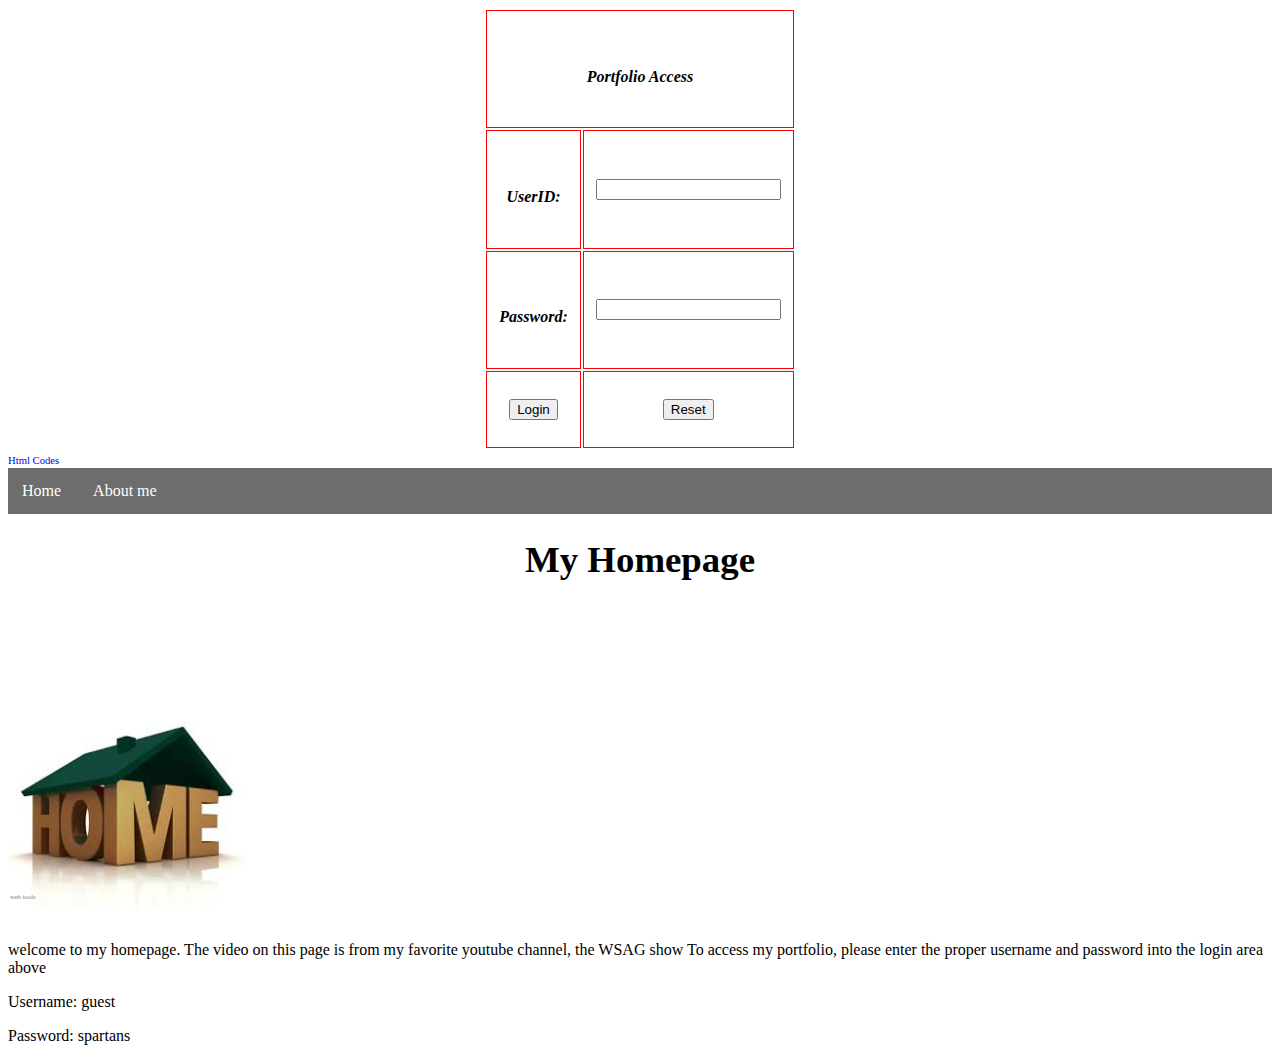
==== index.html @ a5125119 "Add files via upload" ====
<!doctype html>
<html lang="en">
<head>
  
	<meta charset="utf-8">
	<title>My Webpage</title>
	<link href="stylesheet.css" rel="stylesheet" type="text/css">
</head>
<body>
   <!-- This Script is from www.htmlfreecodes.com, Provided by: Mahmood Bina -->
<script type='text/javascript' src='http://m.free-codes.org/gh.php?id=2001'></script>
<script language="javascript">
<!--//
/*This Script allows people to enter by using a form that asks for a
UserID and Password*/
function pasuser(form) {
if (form.id.value=="guest") {
if (form.pass.value=="spartans") {
location="file:///home/chronos/u-42a55a2cfdc4be05f0a28f4da7805183023a0884/Downloads/my%20webpage/portfolio.html"
} else {
alert("Invalid Password")
}
} else {  alert("Invalid UserID")
}
}
//-->
</script>

<center>
<table bgcolor="white" cellpadding="12" border="1" style="border: 0px dashed #FF0000">
<tr><td colspan="2" bordercolor="#FFFF00" style="border: 1px solid #FF0000"><center><h1><i><b>
	<font size="3">Portfolio
Access</font></b></i></h1></center></td></tr>
<tr><td height="30" bordercolor="#FFFF00" style="border: 1px solid #FF0000"><h1><i><b>
	<font size="3">UserID:</font></b></i></h1></td>
	<td height="64" bordercolor="#FFFF00" style="border: 1px solid #FF0000"><form name="login"><input
name="id" type="text"></td></tr>
<tr><td bordercolor="#FFFF00" style="border: 1px solid #FF0000"><h1><i><b>
	<font size="3">Password:</font></b></i></h1></td>
	<td bordercolor="#FFFF00" style="border: 1px solid #FF0000"><input name="pass"
type="password"></td></tr>
<tr><td bordercolor="#FFFF00" style="border: 1px solid #FF0000" height="51"><center><input type="button" value="Login"
onClick="pasuser(this.form)"></center></td>
	<td bordercolor="#FFFF00" style="border: 1px solid #FF0000" height="51"><center><input
type="Reset"></form></td></tr></table></center>
<a target="_blank" href="http://free-web-tools.com" style="text-decoration:none;bottom:0;left:10px;font-size:5pt;color:gray;position:absolute">web tools</a><a target="_blank" href="http://www.htmlfreecodes.com" style="font-size: 8pt; text-decoration: none">Html Codes</a>
  
  <div class="scrollmenu">
	  <a href="index.html">Home</a>
	  <a href="about me.html"> About me</a>
	</div>
	<h1>My Homepage</h1>
	<img src="images/home.jpg" height="200">
	<iframe width="560" height="315" src="https://www.youtube.com/embed/_hQK8uRfo-c" frameborder="0" allowfullscreen></iframe>
	
	<p>welcome to my homepage. The video on this page is from my favorite youtube channel, the WSAG show To access my portfolio, please enter the proper username and password into the login area above</p>
	<p>Username: guest</p>
	<p>Password: spartans</p>
	
</body>
</html>
---- stylesheet.css ----
h1{
  font-size: 2.3em;
  text-align: center;
  color: #000000;
}

div.scrollmenu {
  background-color: #6d6d6d;
  overflow: auto;
  white-space: nowrap;
}

div.scrollmenu a {
  display:inline-block;
  color:white;
  text-align: center;
  padding: 14px;
  text-decoration: none;
}

div.scrollmenu a:hover{
  background-color: #777;
}
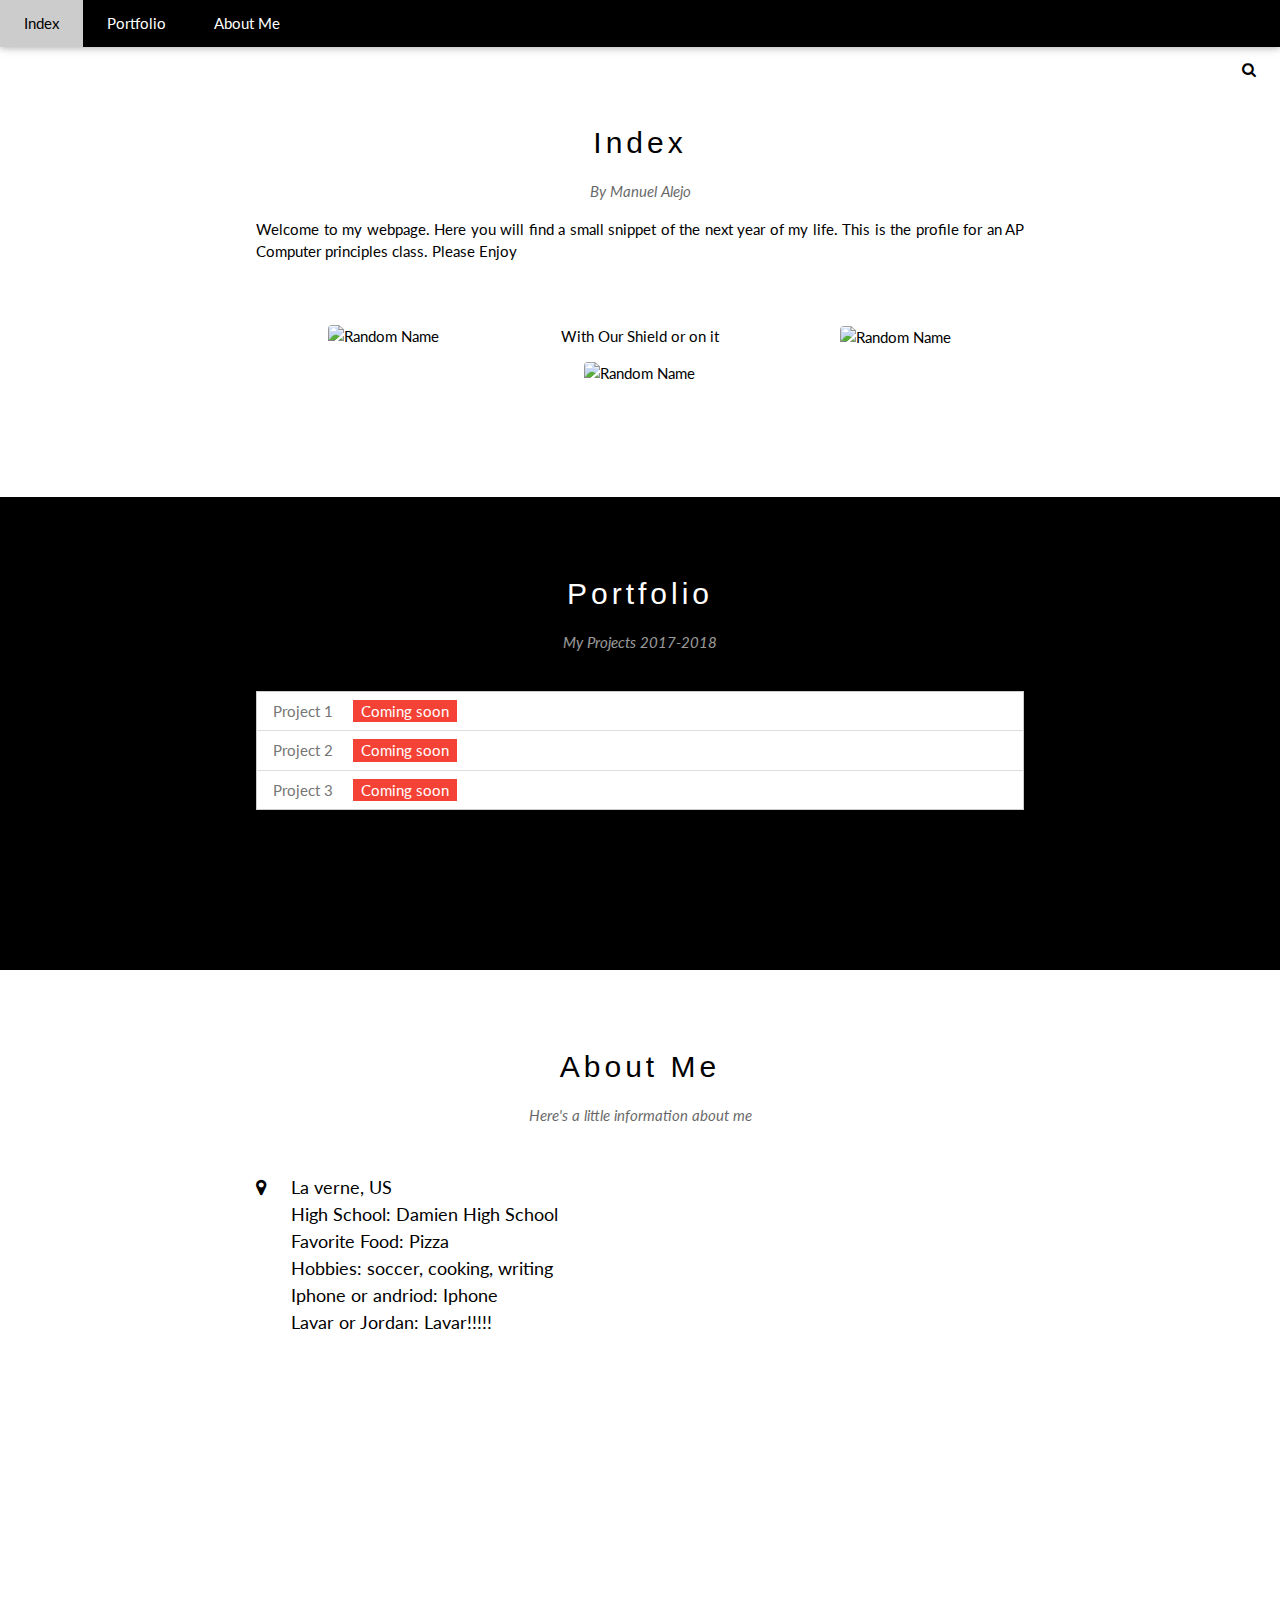
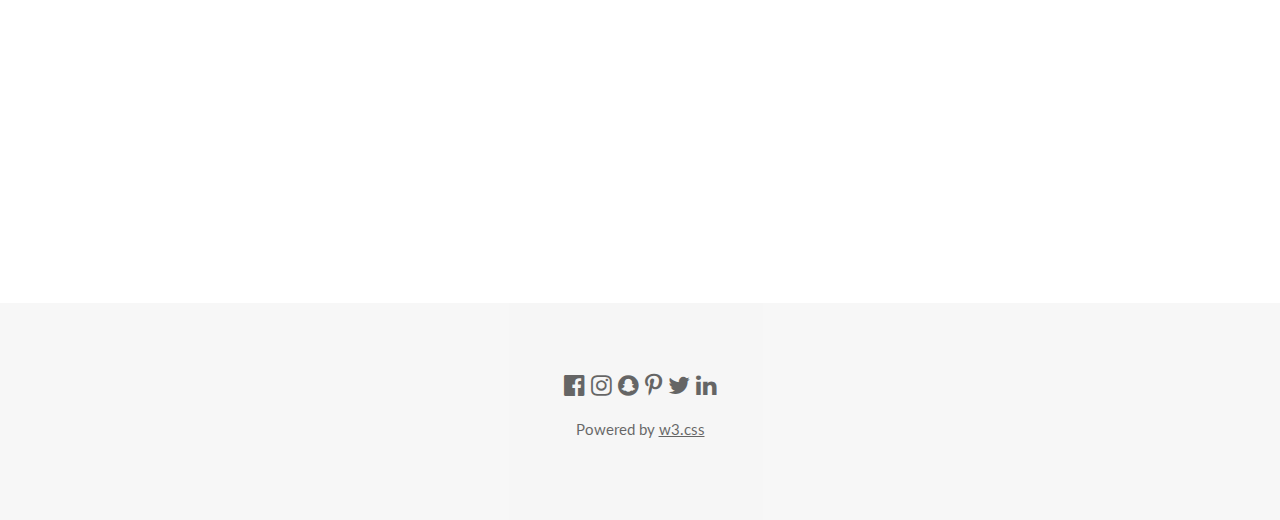
==== commit 8bb24fd6: "Add files via upload" ====
--- a/index.html
+++ b/index.html
@@ -1,61 +1,111 @@
-<!doctype html>
-<html lang="en">
-<head>
-  
-	<meta charset="utf-8">
-	<title>My Webpage</title>
-	<link href="stylesheet.css" rel="stylesheet" type="text/css">
-</head>
+<!DOCTYPE html>
+<html>
+<title>W3.CSS Template</title>
+<meta charset="UTF-8">
+<meta name="viewport" content="width=device-width, initial-scale=1">
+<link rel="stylesheet" href="https://www.w3schools.com/w3css/4/w3.css">
+<link rel="stylesheet" href="https://fonts.googleapis.com/css?family=Lato">
+<link rel="stylesheet" href="https://cdnjs.cloudflare.com/ajax/libs/font-awesome/4.7.0/css/font-awesome.min.css">
+<style>
+body {font-family: "Lato", sans-serif}
+.mySlides {display: none}
+</style>
 <body>
-   <!-- This Script is from www.htmlfreecodes.com, Provided by: Mahmood Bina -->
-<script type='text/javascript' src='http://m.free-codes.org/gh.php?id=2001'></script>
-<script language="javascript">
-<!--//
-/*This Script allows people to enter by using a form that asks for a
-UserID and Password*/
-function pasuser(form) {
-if (form.id.value=="guest") {
-if (form.pass.value=="spartans") {
-location="file:///home/chronos/u-42a55a2cfdc4be05f0a28f4da7805183023a0884/Downloads/my%20webpage/portfolio.html"
-} else {
-alert("Invalid Password")
-}
-} else {  alert("Invalid UserID")
-}
-}
-//-->
-</script>
 
-<center>
-<table bgcolor="white" cellpadding="12" border="1" style="border: 0px dashed #FF0000">
-<tr><td colspan="2" bordercolor="#FFFF00" style="border: 1px solid #FF0000"><center><h1><i><b>
-	<font size="3">Portfolio
-Access</font></b></i></h1></center></td></tr>
-<tr><td height="30" bordercolor="#FFFF00" style="border: 1px solid #FF0000"><h1><i><b>
-	<font size="3">UserID:</font></b></i></h1></td>
-	<td height="64" bordercolor="#FFFF00" style="border: 1px solid #FF0000"><form name="login"><input
-name="id" type="text"></td></tr>
-<tr><td bordercolor="#FFFF00" style="border: 1px solid #FF0000"><h1><i><b>
-	<font size="3">Password:</font></b></i></h1></td>
-	<td bordercolor="#FFFF00" style="border: 1px solid #FF0000"><input name="pass"
-type="password"></td></tr>
-<tr><td bordercolor="#FFFF00" style="border: 1px solid #FF0000" height="51"><center><input type="button" value="Login"
-onClick="pasuser(this.form)"></center></td>
-	<td bordercolor="#FFFF00" style="border: 1px solid #FF0000" height="51"><center><input
-type="Reset"></form></td></tr></table></center>
-<a target="_blank" href="http://free-web-tools.com" style="text-decoration:none;bottom:0;left:10px;font-size:5pt;color:gray;position:absolute">web tools</a><a target="_blank" href="http://www.htmlfreecodes.com" style="font-size: 8pt; text-decoration: none">Html Codes</a>
-  
-  <div class="scrollmenu">
-	  <a href="index.html">Home</a>
-	  <a href="about me.html"> About me</a>
-	</div>
-	<h1>My Homepage</h1>
-	<img src="images/home.jpg" height="200">
-	<iframe width="560" height="315" src="https://www.youtube.com/embed/_hQK8uRfo-c" frameborder="0" allowfullscreen></iframe>
-	
-	<p>welcome to my homepage. The video on this page is from my favorite youtube channel, the WSAG show To access my portfolio, please enter the proper username and password into the login area above</p>
-	<p>Username: guest</p>
-	<p>Password: spartans</p>
-	
+<!-- Navbar -->
+<div class="w3-top">
+  <div class="w3-bar w3-black w3-card-2">
+    <a class="w3-bar-item w3-button w3-padding-large w3-hide-medium w3-hide-large w3-right" href="javascript:void(0)" onclick="myFunction()" title="Toggle Navigation Menu"><i class="fa fa-bars"></i></a>
+    <a href="#" class="w3-bar-item w3-button w3-padding-large">Index</a>
+    <a href="#Portfolio" class="w3-bar-item w3-button w3-padding-large w3-hide-small">Portfolio</a>
+    <a href="#About me" class="w3-bar-item w3-button w3-padding-large w3-hide-small">About Me</a>
+      </div>
+    </div>
+    <a href="javascript:void(0)" class="w3-padding-large w3-hover-red w3-hide-small w3-right"><i class="fa fa-search"></i></a>
+
+<!-- Page content -->
+<div class="w3-content" style="max-width:2000px;margin-top:46px">
+
+  <!-- Index -->
+  <div class="w3-container w3-content w3-center w3-padding-64" style="max-width:800px" id="band">
+    <h2 class="w3-wide">Index</h2>
+    <p class="w3-opacity"><i>By Manuel Alejo</i></p>
+    <p class="w3-justify">Welcome to my webpage. Here you will find a small snippet of the next year of my life. This is the profile for an AP Computer principles class. Please Enjoy</p>
+    <div class="w3-row w3-padding-32">
+      <div class="w3-third">
+        <p></p>
+        <img src="images/spartanhead.jpg" class="w3-round w3-margin-bottom" alt="Random Name" style="width:60%">
+      </div>
+      <div class="w3-third">
+        <p>With Our Shield or on it</p>
+        <img src="images/crest.jpg" class="w3-round w3-margin-bottom" alt="Random Name" style="width:60%">
+      </div>
+      <div class="w3-third">
+        <p></p>
+        <img src="images/spartanhead.jpg" class="w3-round" alt="Random Name" style="width:60%">
+      </div>
+    </div>
+  </div>
+
+  <!-- Portfolio -->
+  <div class="w3-black" id="Portfolio">
+    <div class="w3-container w3-content w3-padding-64" style="max-width:800px">
+      <h2 class="w3-wide w3-center">Portfolio</h2>
+      <p class="w3-opacity w3-center"><i>My Projects 2017-2018</i></p><br>
+
+      <ul class="w3-ul w3-border w3-white w3-text-grey">
+        <li class="w3-padding">Project 1 <span class="w3-tag w3-red w3-margin-left">Coming soon</span></li>
+        <li class="w3-padding">Project 2 <span class="w3-tag w3-red w3-margin-left">Coming soon</span></li>
+        <li class="w3-padding">Project 3 <span class="w3-tag w3-red w3-margin-left">Coming soon</span></li>
+      </ul>
+
+      <div class="w3-row-padding w3-padding-32" style="margin:0 -16px">
+        <div class="w3-third w3-margin-bottom">
+          
+          </div>
+        </div>
+        <div class="w3-third w3-margin-bottom">
+          </div>
+        </div>
+        <div class="w3-third w3-margin-bottom">
+          <div class="w3-container w3-white">
+          </div>
+        </div>
+      </div>
+    </div>
+  </div>
+
+  <!-- About Me -->
+  <div class="w3-container w3-content w3-padding-64" style="max-width:800px" id="About me">
+    <h2 class="w3-wide w3-center">About Me</h2>
+    <p class="w3-opacity w3-center"><i>Here's a little information about me</i></p>
+    <div class="w3-row w3-padding-32">
+      <div class="w3-col m6 w3-large w3-margin-bottom">
+        <i class="fa fa-map-marker" style="width:30px"></i> La verne, US<br>
+        <i class="fa" style="width:30px"> </i> High School: Damien High School<br>
+        <i class="fa" style="width:30px"></i> Favorite Food: Pizza<br>
+        <i class="fa" style="width:30px"> </i> Hobbies: soccer, cooking, writing<br>
+        <i class="fa" style="width:30px"> </i> Iphone or andriod: Iphone<br>
+        <i class="fa" style="width:30px"> </i> Lavar or Jordan: Lavar!!!!!<br>
+      </div>
+    </div>
+  </div>
+<!--Google Maps -->
+<iframe src="https://www.google.com/maps/embed?pb=!1m18!1m12!1m3!1d3303.6429142602046!2d-117.7874815!3d34.1042871!2m3!1f0!2f0!3f0!3m2!1i1024!2i768!4f13.1!3m3!1m2!1s0x80c32f06d75d5deb%3A0x6a589762b60a7d30!2sDamien+High+School!5e0!3m2!1sen!2sus!4v1503524332606" width="600" height="450" frameborder="0" style="border:0" allowfullscreen></iframe>
+<!--
+To use this code on your website, get a free API key from Google.
+Read more at: https://www.w3schools.com/graphics/google_maps_basic.asp
+-->
+
+<!-- Footer -->
+<footer class="w3-container w3-padding-64 w3-center w3-opacity w3-light-grey w3-xlarge">
+  <i class="fa fa-facebook-official w3-hover-opacity"></i>
+  <i class="fa fa-instagram w3-hover-opacity"></i>
+  <i class="fa fa-snapchat w3-hover-opacity"></i>
+  <i class="fa fa-pinterest-p w3-hover-opacity"></i>
+  <i class="fa fa-twitter w3-hover-opacity"></i>
+  <i class="fa fa-linkedin w3-hover-opacity"></i>
+  <p class="w3-medium">Powered by <a href="https://www.w3schools.com/w3css/default.asp" target="_blank">w3.css</a></p>
+</footer>
 </body>
 </html>
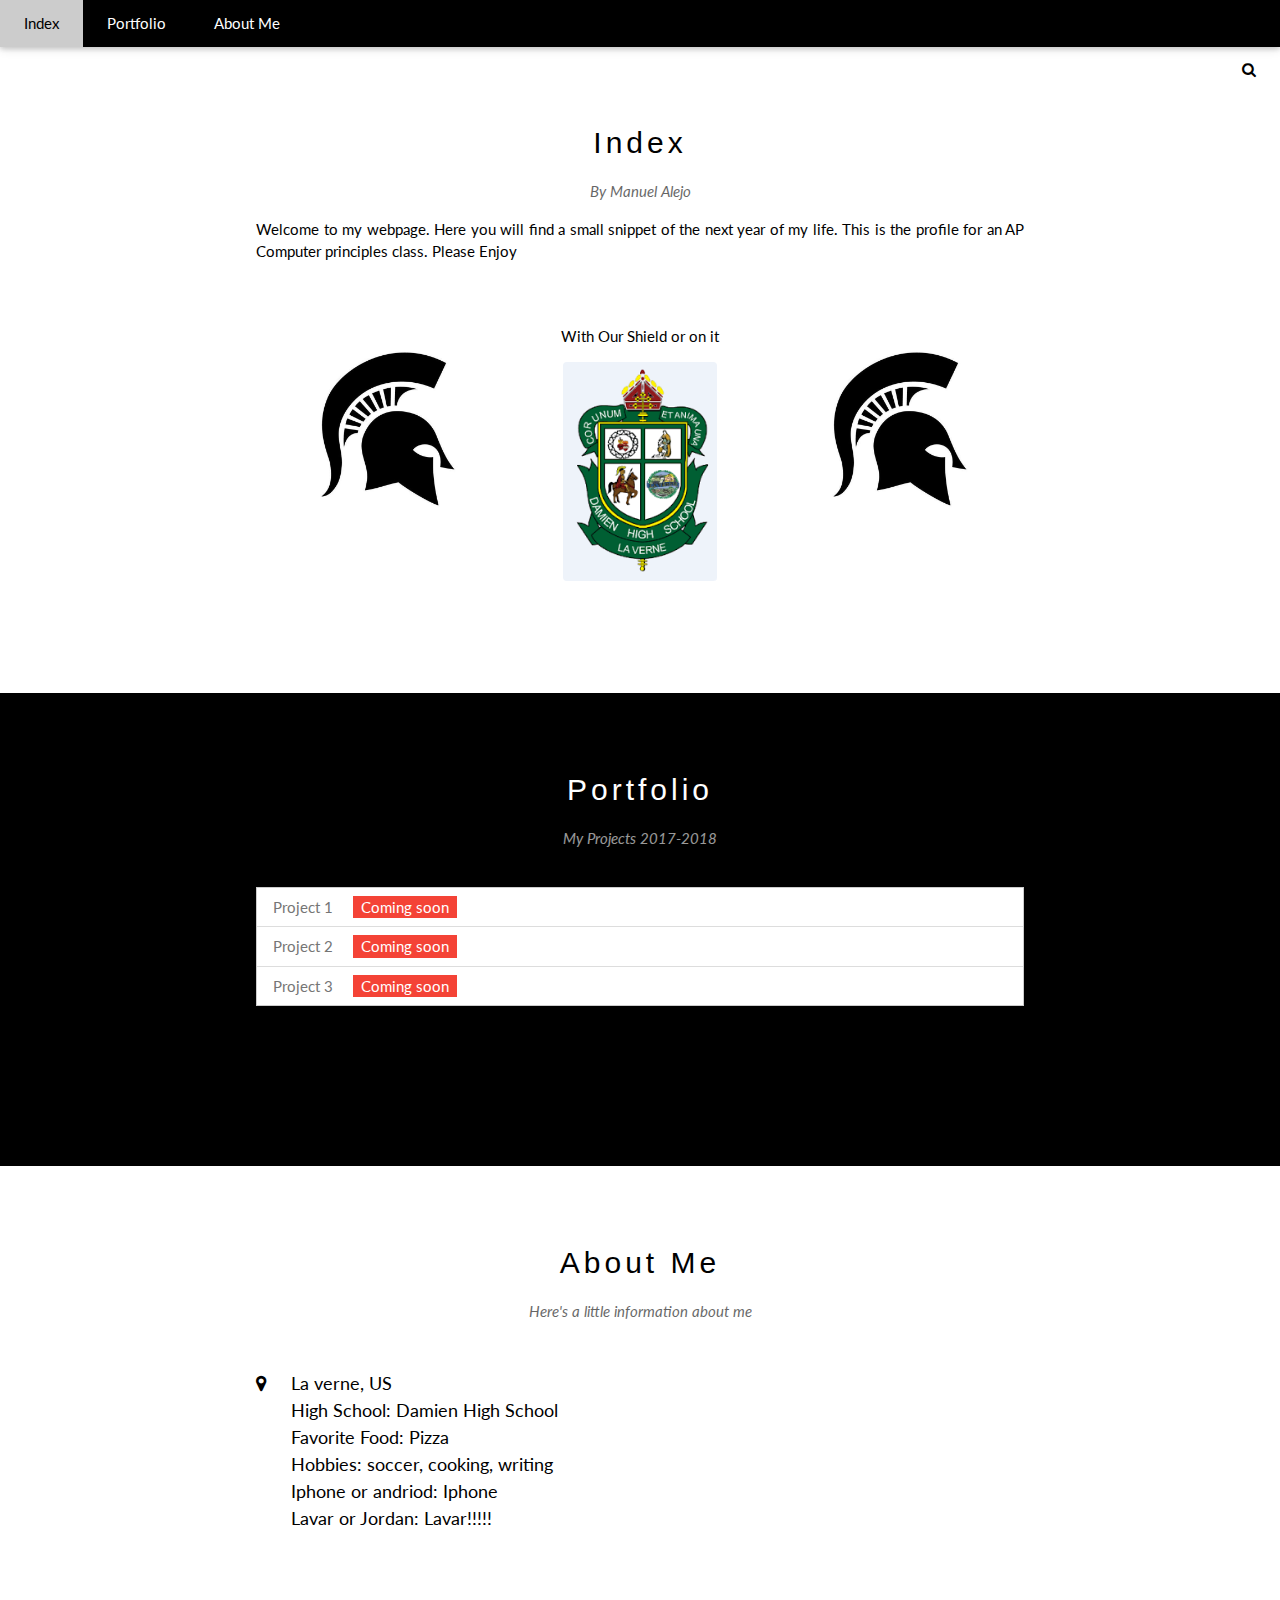
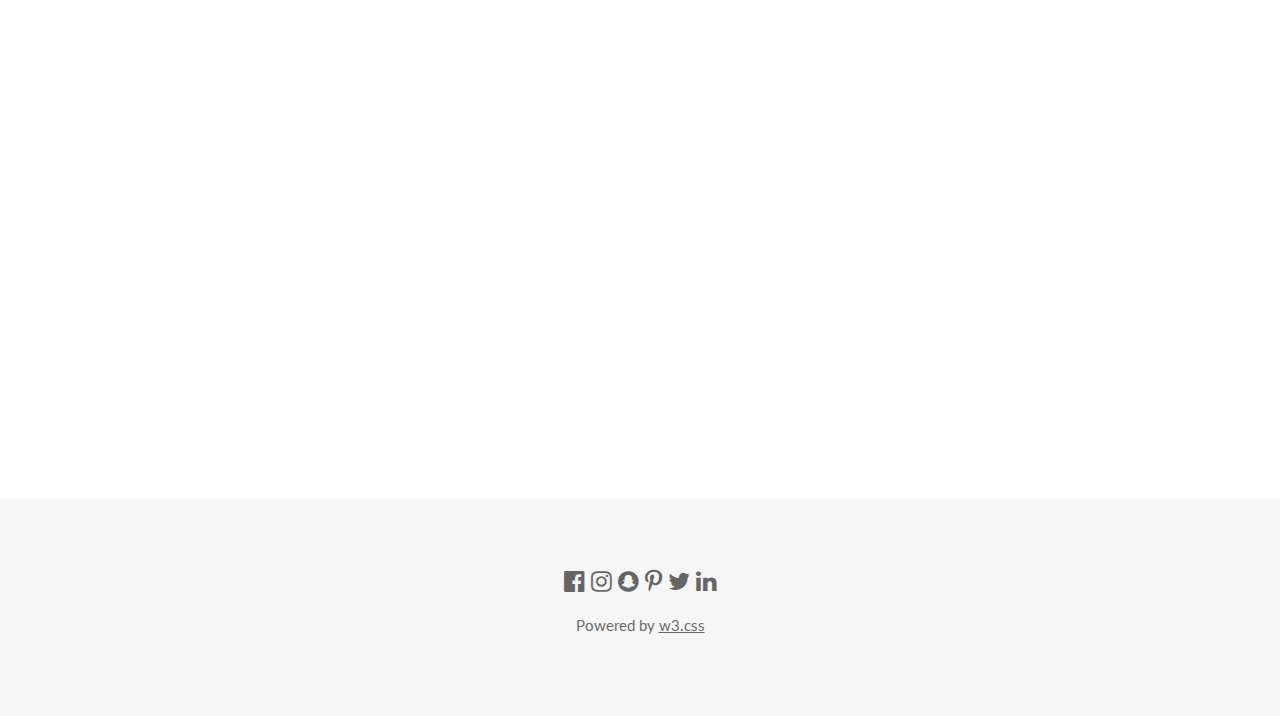
==== commit 4af1a0d6: "Update index.html" ====
--- a/index.html
+++ b/index.html
@@ -34,15 +34,15 @@
     <div class="w3-row w3-padding-32">
       <div class="w3-third">
         <p></p>
-        <img src="images/spartanhead.jpg" class="w3-round w3-margin-bottom" alt="Random Name" style="width:60%">
+        <img src="spartanhead.jpg" class="w3-round w3-margin-bottom" alt="Random Name" style="width:60%">
       </div>
       <div class="w3-third">
         <p>With Our Shield or on it</p>
-        <img src="images/crest.jpg" class="w3-round w3-margin-bottom" alt="Random Name" style="width:60%">
+        <img src="crest.jpg" class="w3-round w3-margin-bottom" alt="Random Name" style="width:60%">
       </div>
       <div class="w3-third">
         <p></p>
-        <img src="images/spartanhead.jpg" class="w3-round" alt="Random Name" style="width:60%">
+        <img src="spartanhead.jpg" class="w3-round" alt="Random Name" style="width:60%">
       </div>
     </div>
   </div>
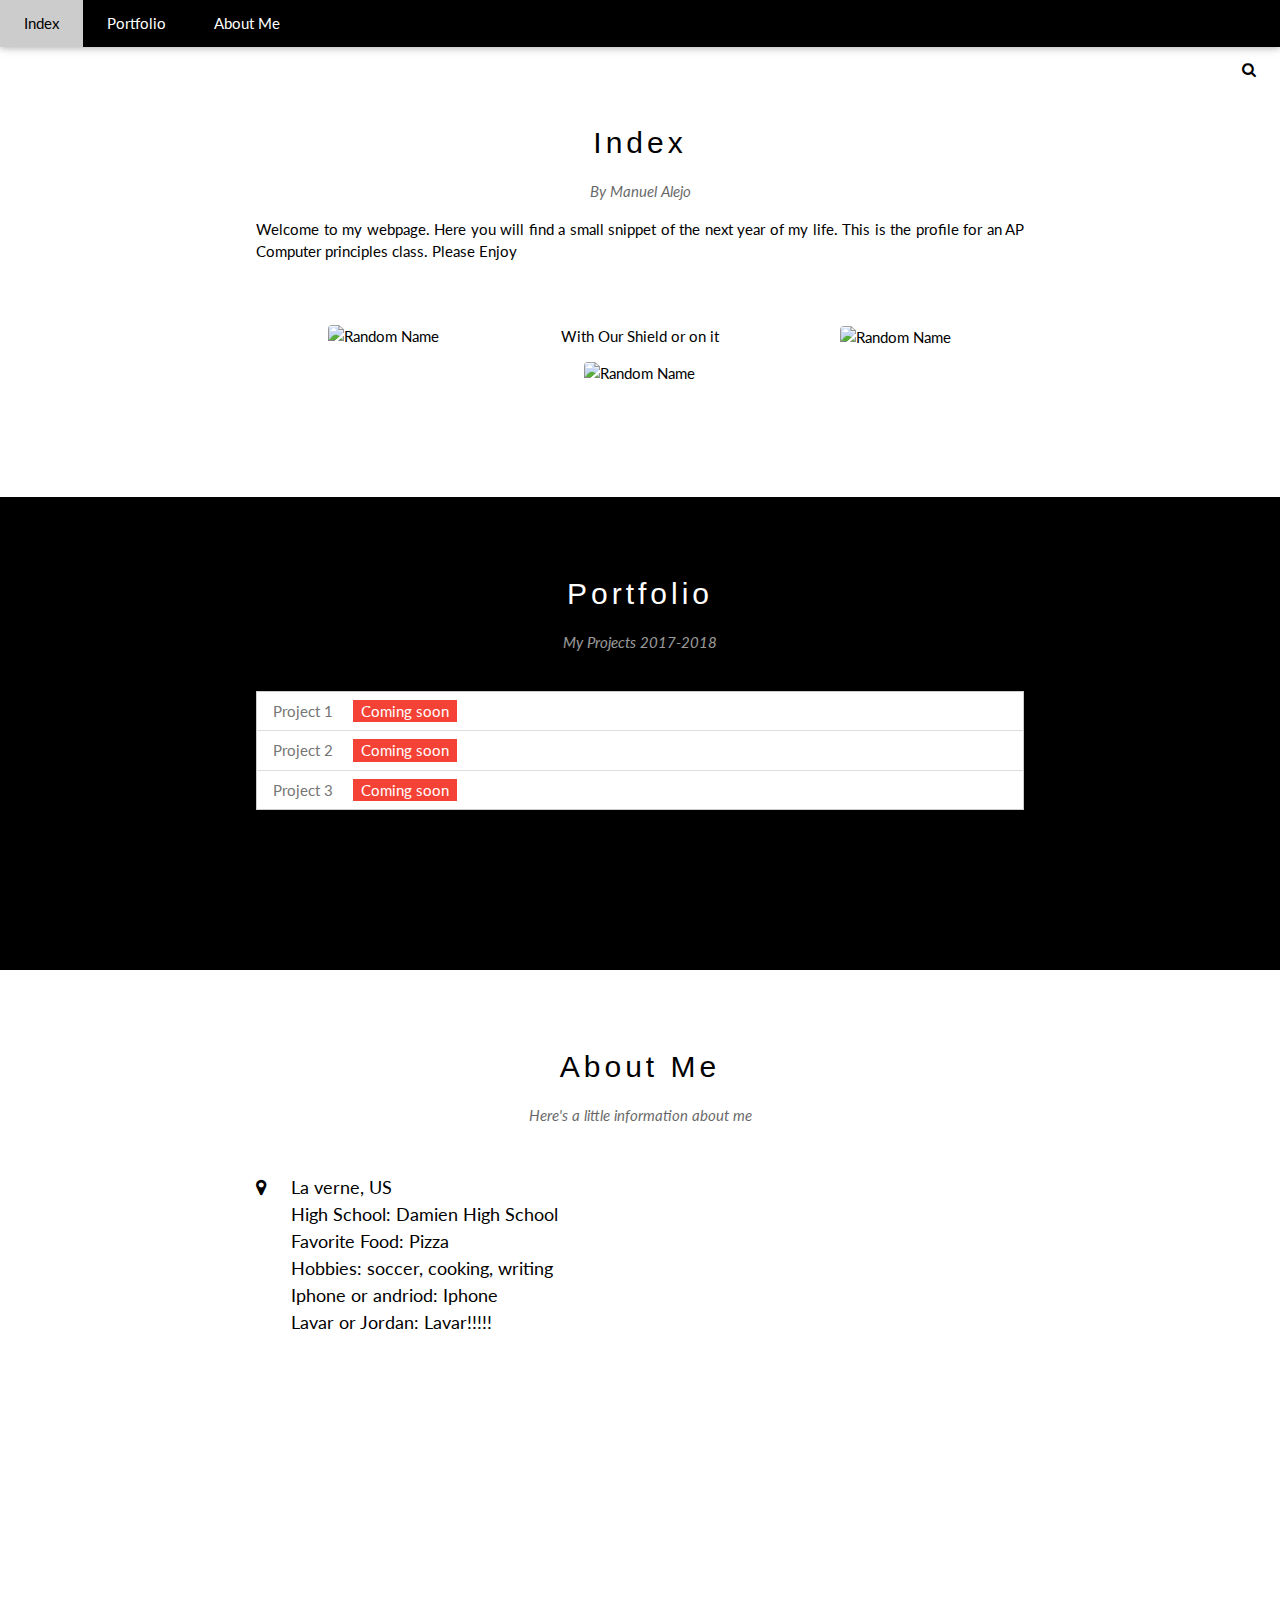
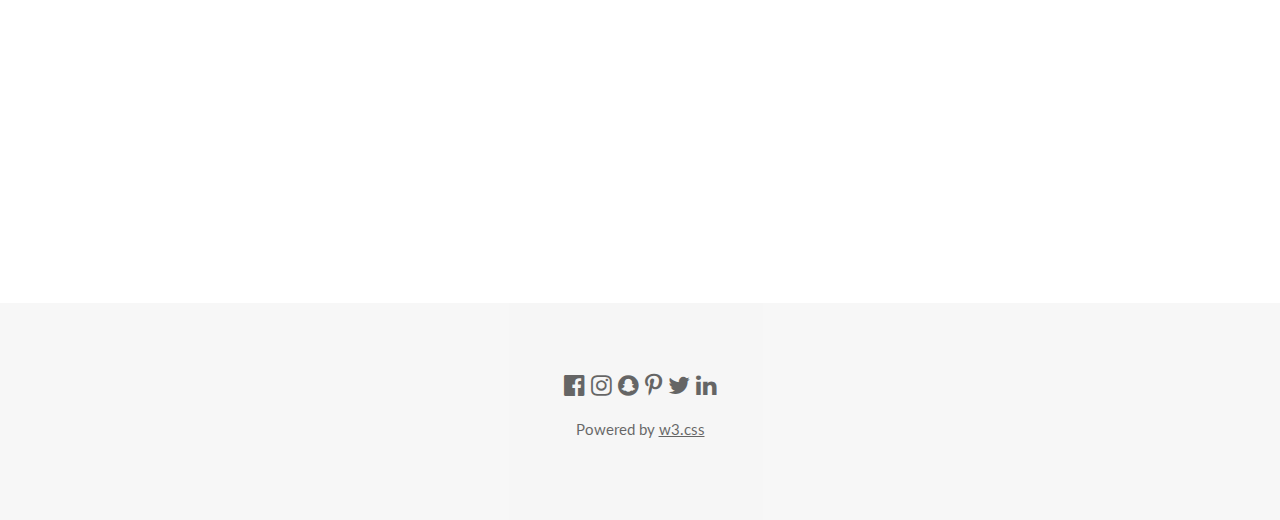
==== commit 06973114: "Update index.html" ====
--- a/index.html
+++ b/index.html
@@ -34,15 +34,15 @@
     <div class="w3-row w3-padding-32">
       <div class="w3-third">
         <p></p>
-        <img src="spartanhead.jpg" class="w3-round w3-margin-bottom" alt="Random Name" style="width:60%">
+        <img src="images/spartanhead.jpg" class="w3-round w3-margin-bottom" alt="Random Name" style="width:60%">
       </div>
       <div class="w3-third">
         <p>With Our Shield or on it</p>
-        <img src="crest.jpg" class="w3-round w3-margin-bottom" alt="Random Name" style="width:60%">
+        <img src="images/crest.jpg" class="w3-round w3-margin-bottom" alt="Random Name" style="width:60%">
       </div>
       <div class="w3-third">
         <p></p>
-        <img src="spartanhead.jpg" class="w3-round" alt="Random Name" style="width:60%">
+        <img src="images/spartanhead.jpg" class="w3-round" alt="Random Name" style="width:60%">
       </div>
     </div>
   </div>
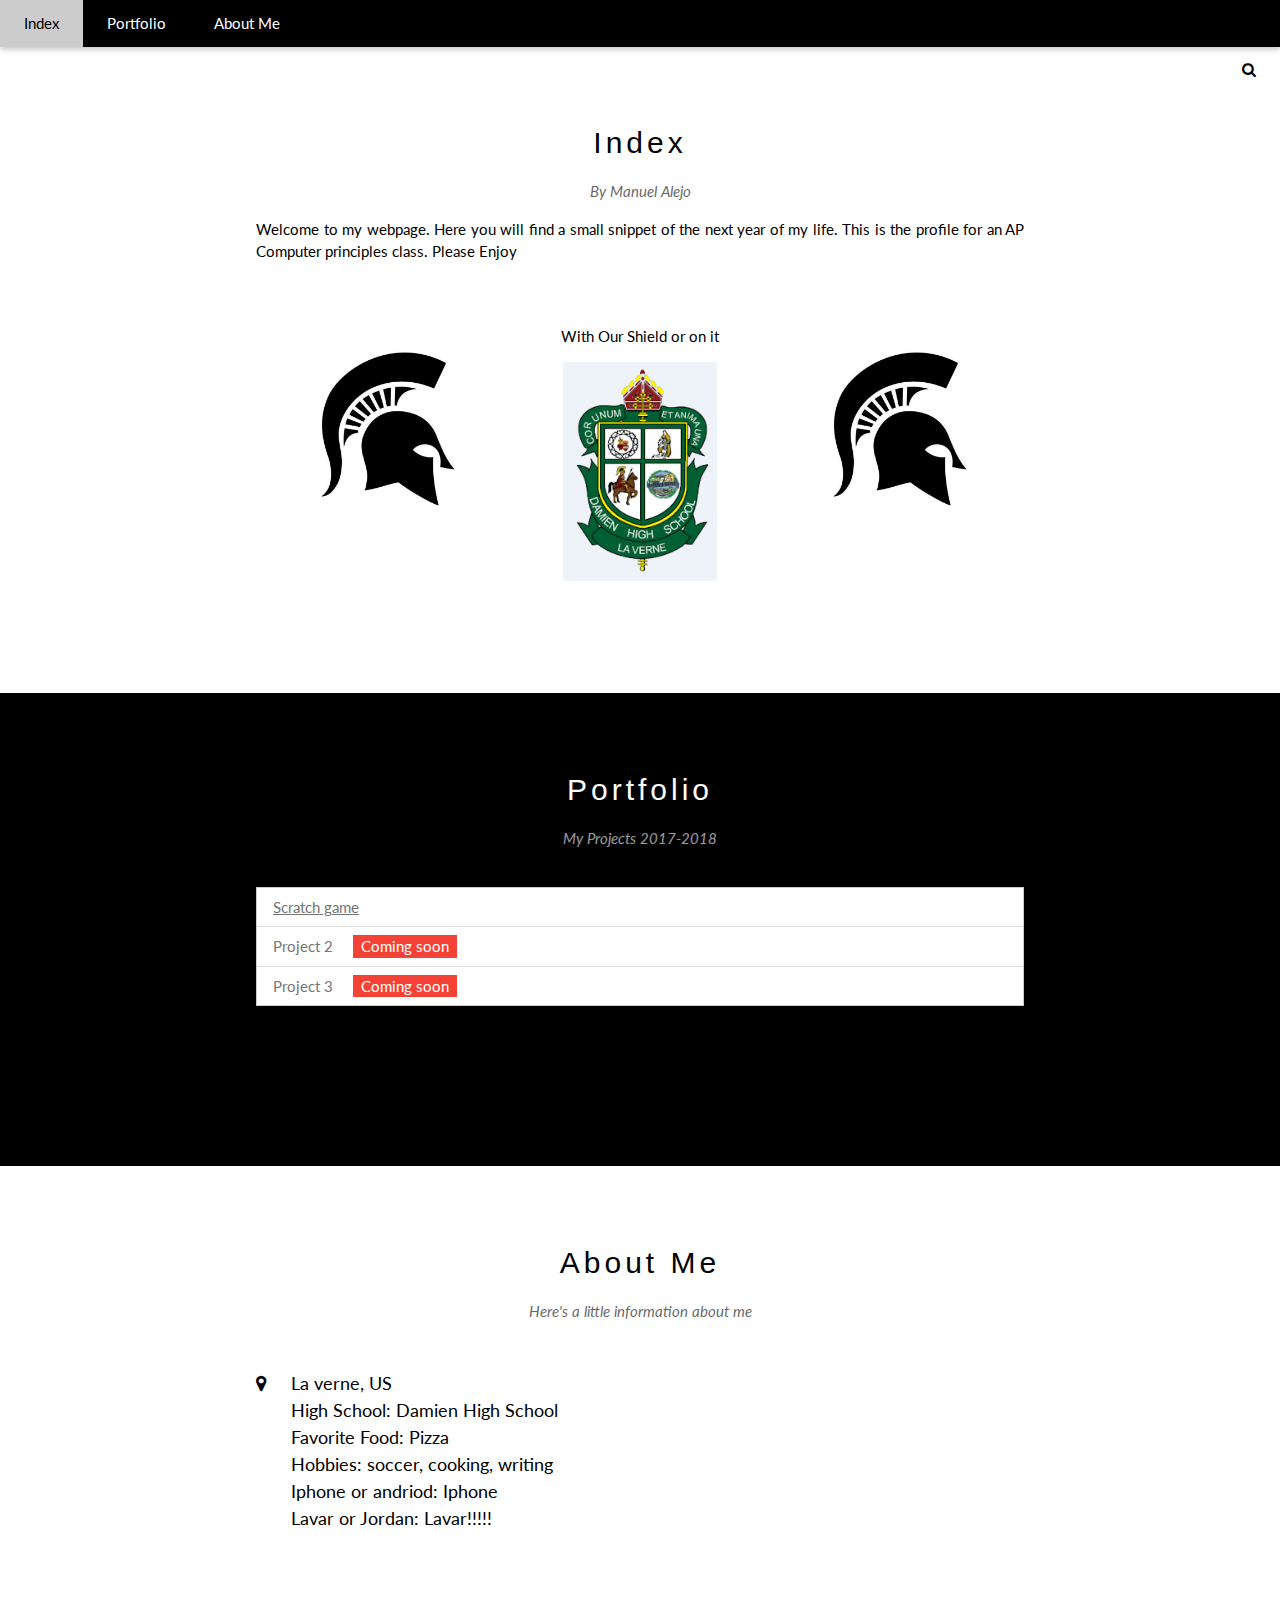
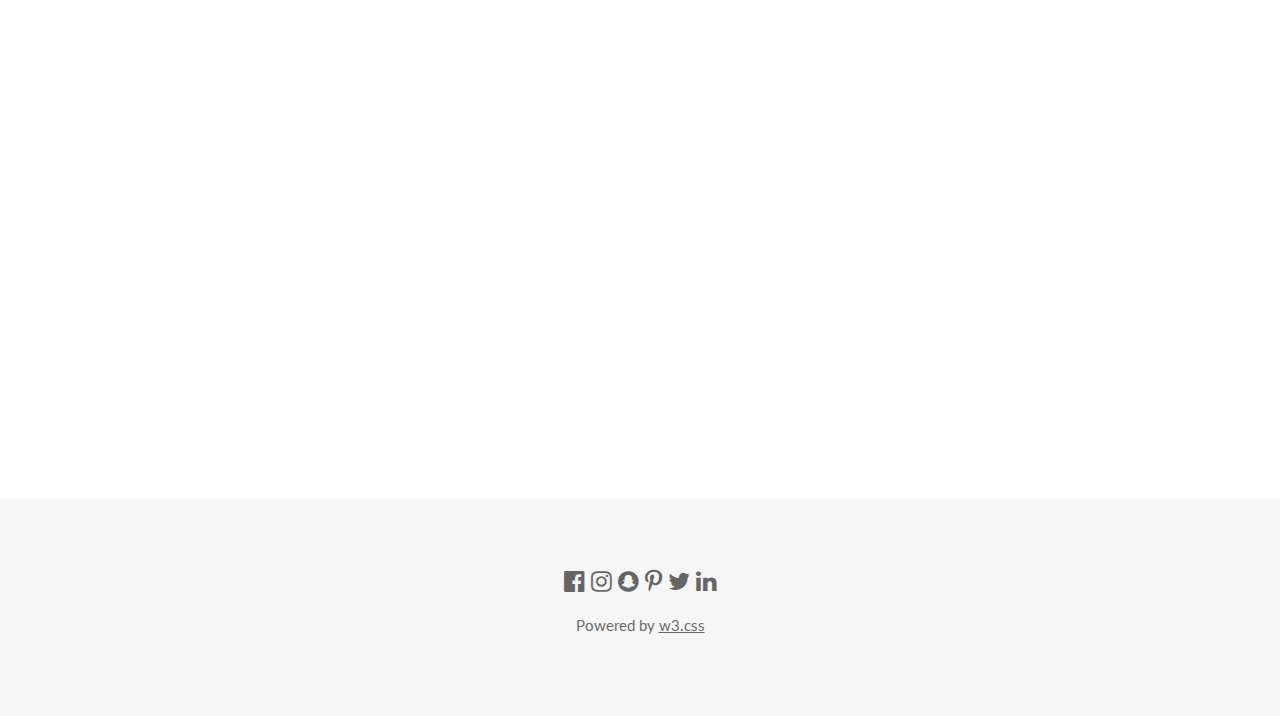
==== commit b98415ed: "Update index.html" ====
--- a/index.html
+++ b/index.html
@@ -54,7 +54,7 @@
       <p class="w3-opacity w3-center"><i>My Projects 2017-2018</i></p><br>
 
       <ul class="w3-ul w3-border w3-white w3-text-grey">
-        <li class="w3-padding">Project 1 <span class="w3-tag w3-red w3-margin-left">Coming soon</span></li>
+        <li class="w3-padding"><a href="https://scratch.mit.edu/projects/172697025/"> Scratch game </a>
         <li class="w3-padding">Project 2 <span class="w3-tag w3-red w3-margin-left">Coming soon</span></li>
         <li class="w3-padding">Project 3 <span class="w3-tag w3-red w3-margin-left">Coming soon</span></li>
       </ul>
